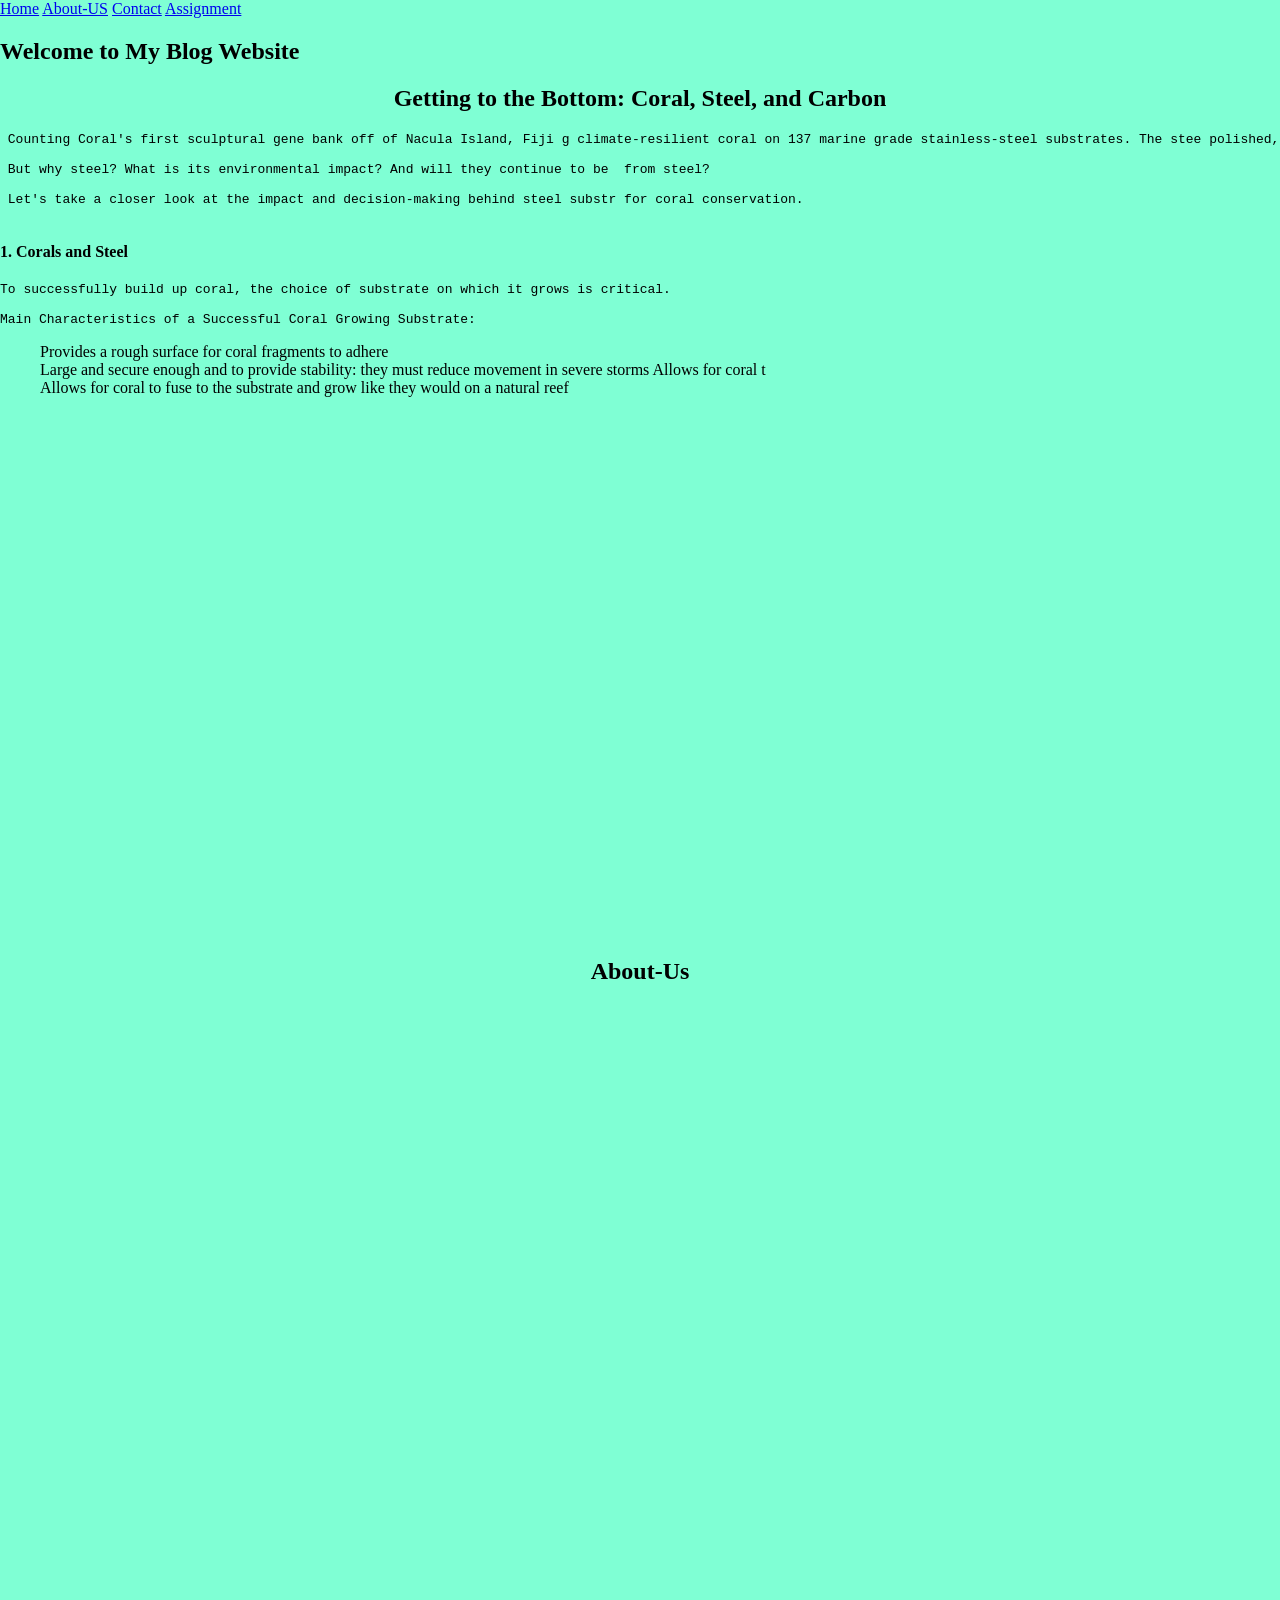
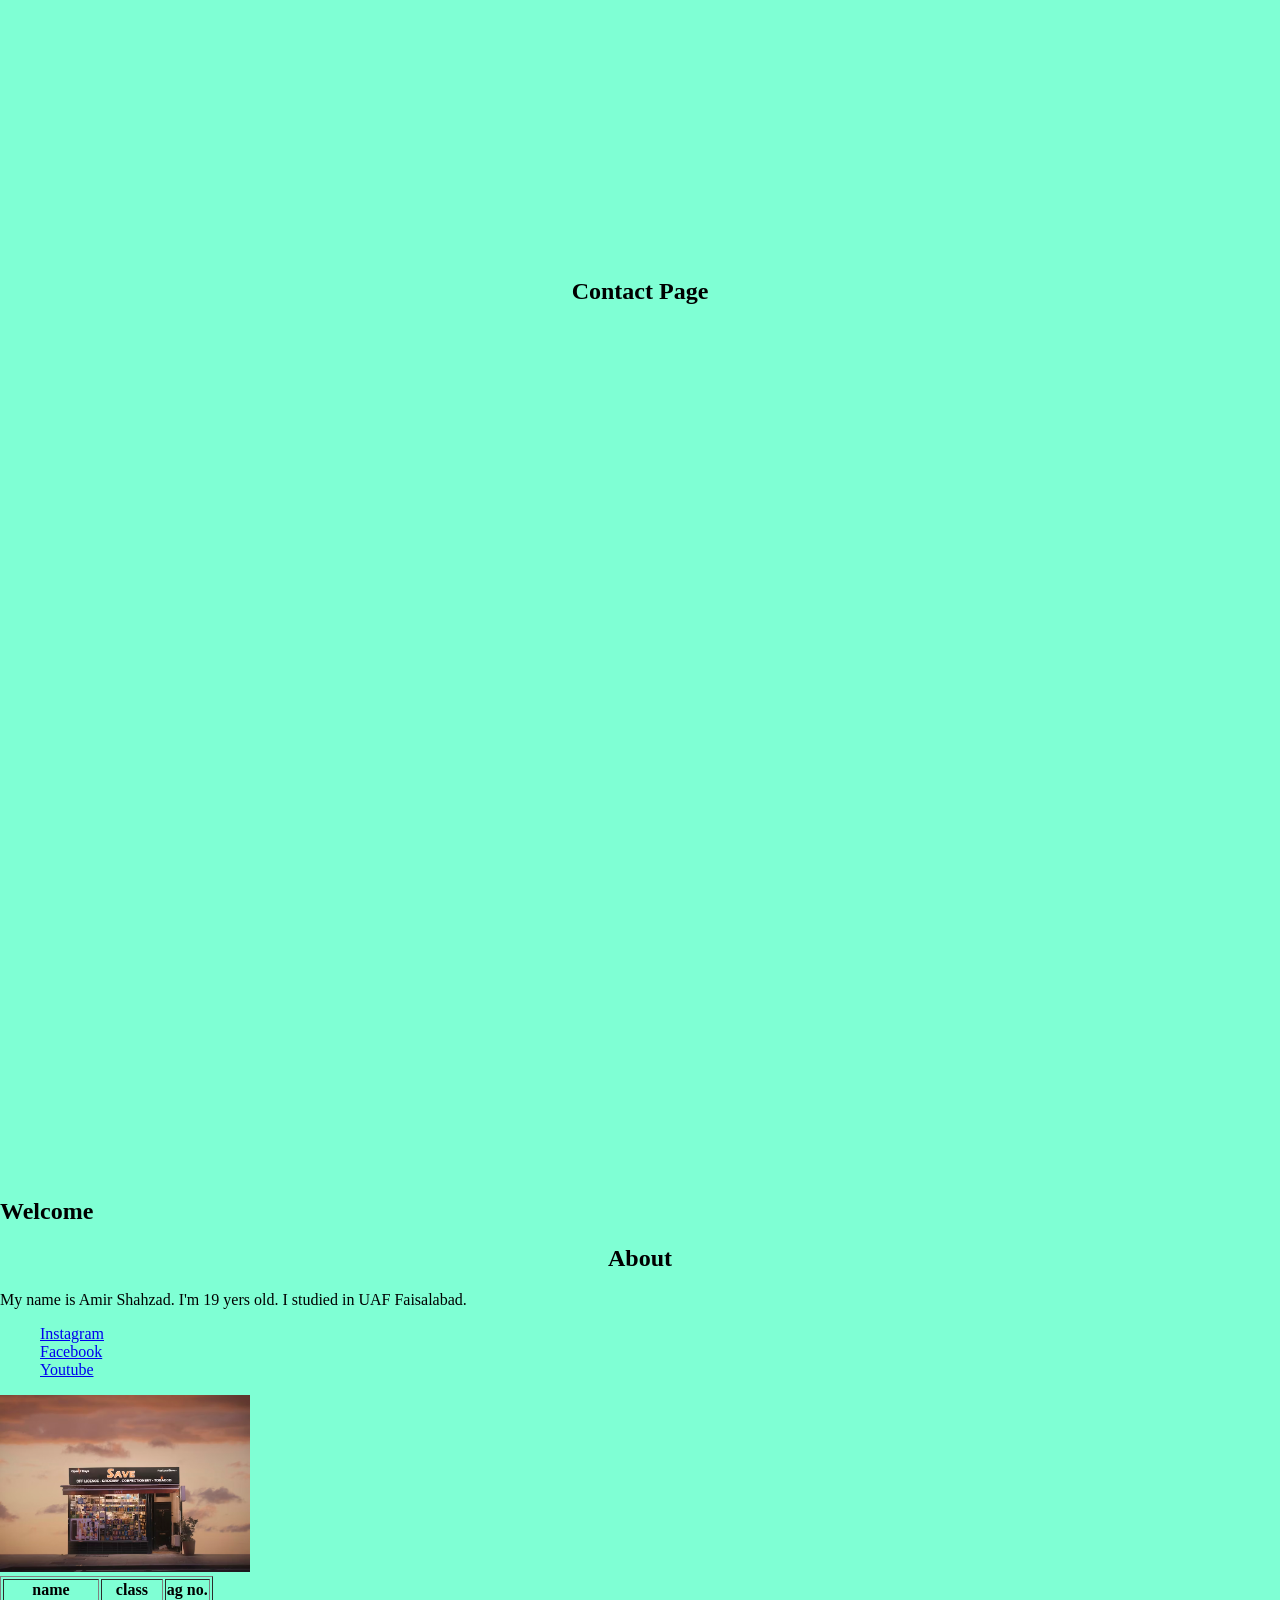
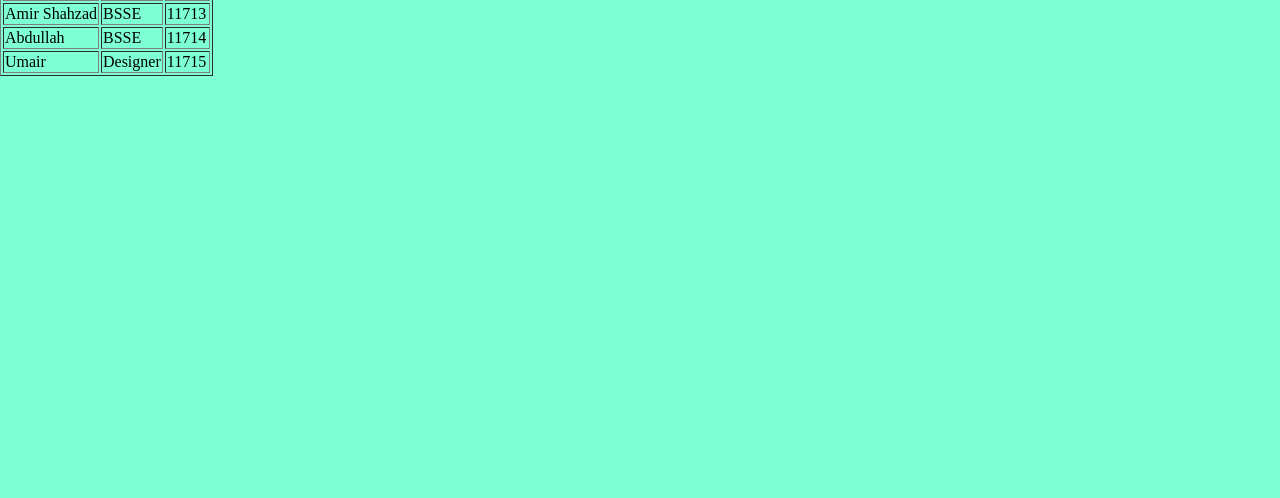
==== index.html @ 7b495699 "Box-Model Sizzing Concept" ====
<!DOCTYPE html>
<html lang="en">

<head>
    <meta charset="UTF-8">
    <meta name="viewport" content="width=device-width, initial-scale=1.0">
    <style>
        body {
            margin: 0;
            padding: 0;
            background-color: aquamarine;
        }

        section {
            height: 100vh;
        }

        h2 {
            text-align: center;
        }

        .navigation a {
            justify-content: space-between;
        }

        /*============= SCETION ASSIGNMENT PAGE ==============*/

        ul li{
            list-style: none;
        }

        .section-di{
            background-color: azure;
            display: flex;
            /* width: 220px; */
        }

        .section-di div{
            margin: 20px;
            background-color: olivedrab;
            height: 100px;
            padding: 30px;
            border: 2px solid black;
            border-radius: 20px;
            font-family: sans-serif;
            color: aliceblue;
        }
    </style>
    <title>Demo Website</title>
</head>

<body>
    <header>
        <nav class="navigation">
            <a href="#home">Home</a>
            <a href="#about">About-US</a>
            <a href="#contact">Contact</a>
            <a href="#assignment">Assignment</a>
        </nav>
    </header>

    <main>
        <section id="home">
            <h1>Welcome to My Blog Website</h1>
            <article>
                <h2>Getting to the Bottom: Coral, Steel, and Carbon</h2>
                <pre>
 Counting Coral's first sculptural gene bank off of Nacula Island, Fiji g climate-resilient coral on 137 marine grade stainless-steel substrates. The stee polished, etched, and scuffed to allow seaweed, algae, and sponges to attach to surface in order to provide the food source and shelter for growing coral and coral ecosystem.

 But why steel? What is its environmental impact? And will they continue to be  from steel?

 Let's take a closer look at the impact and decision-making behind steel substr for coral conservation.
                </pre>

                <h4>1. Corals and Steel</h4>
                <pre>
To successfully build up coral, the choice of substrate on which it grows is critical. 

Main Characteristics of a Successful Coral Growing Substrate:
</pre>
                <ul>
                    <li>Provides a rough surface for coral fragments to adhere</li>
                    <li>Large and secure enough and to provide stability: they must reduce movement in severe storms

                        Allows for coral t</li>
                    <li>Allows for coral to fuse to the substrate and grow like they would on a natural reef</li>
                </ul>
            </article>
        </section>

        <section id="about">
            <h2>About-Us</h2>
        </section>

        <section id="contact">
            <h2>Contact Page</h2>
        </section>

        <section id="assignment">
            <h1>Welcome</h1>
            <h2>About</h2>
            <p>My name is Amir Shahzad. I'm 19 yers old. I studied in UAF Faisalabad.</p>

            <ul>
                <li><a href="https://www.instagram.com/?hl=en">Instagram</a></li>
                <li><a href="https://www.facebook.com/?hl=en">Facebook</a></li>
                <li> <a href="https://www.youtube.com/?hl=en">Youtube</a></li>
            </ul>

            <img width="250px" src="Pic.png" alt="image">

            <a href="https://www.w3school.com/?hl=en"></a>

            <table border="1">
                <tr>
                    <th>name</th>
                    <th>class</th>
                    <th>ag no.</th>
                </tr>
                <tr>
                    <td>Amir Shahzad</td>
                    <td>BSSE</td>
                    <td>11713</td>
                </tr>
                <tr>
                    <td>Abdullah</td>
                    <td>BSSE</td>
                    <td>11714</td>
                </tr>
                <tr>
                    <td>Umair</td>
                    <td>Designer</td>
                    <td>11715</td>
                </tr>

            </table>
        </section>
    </main>

</body>

</html>
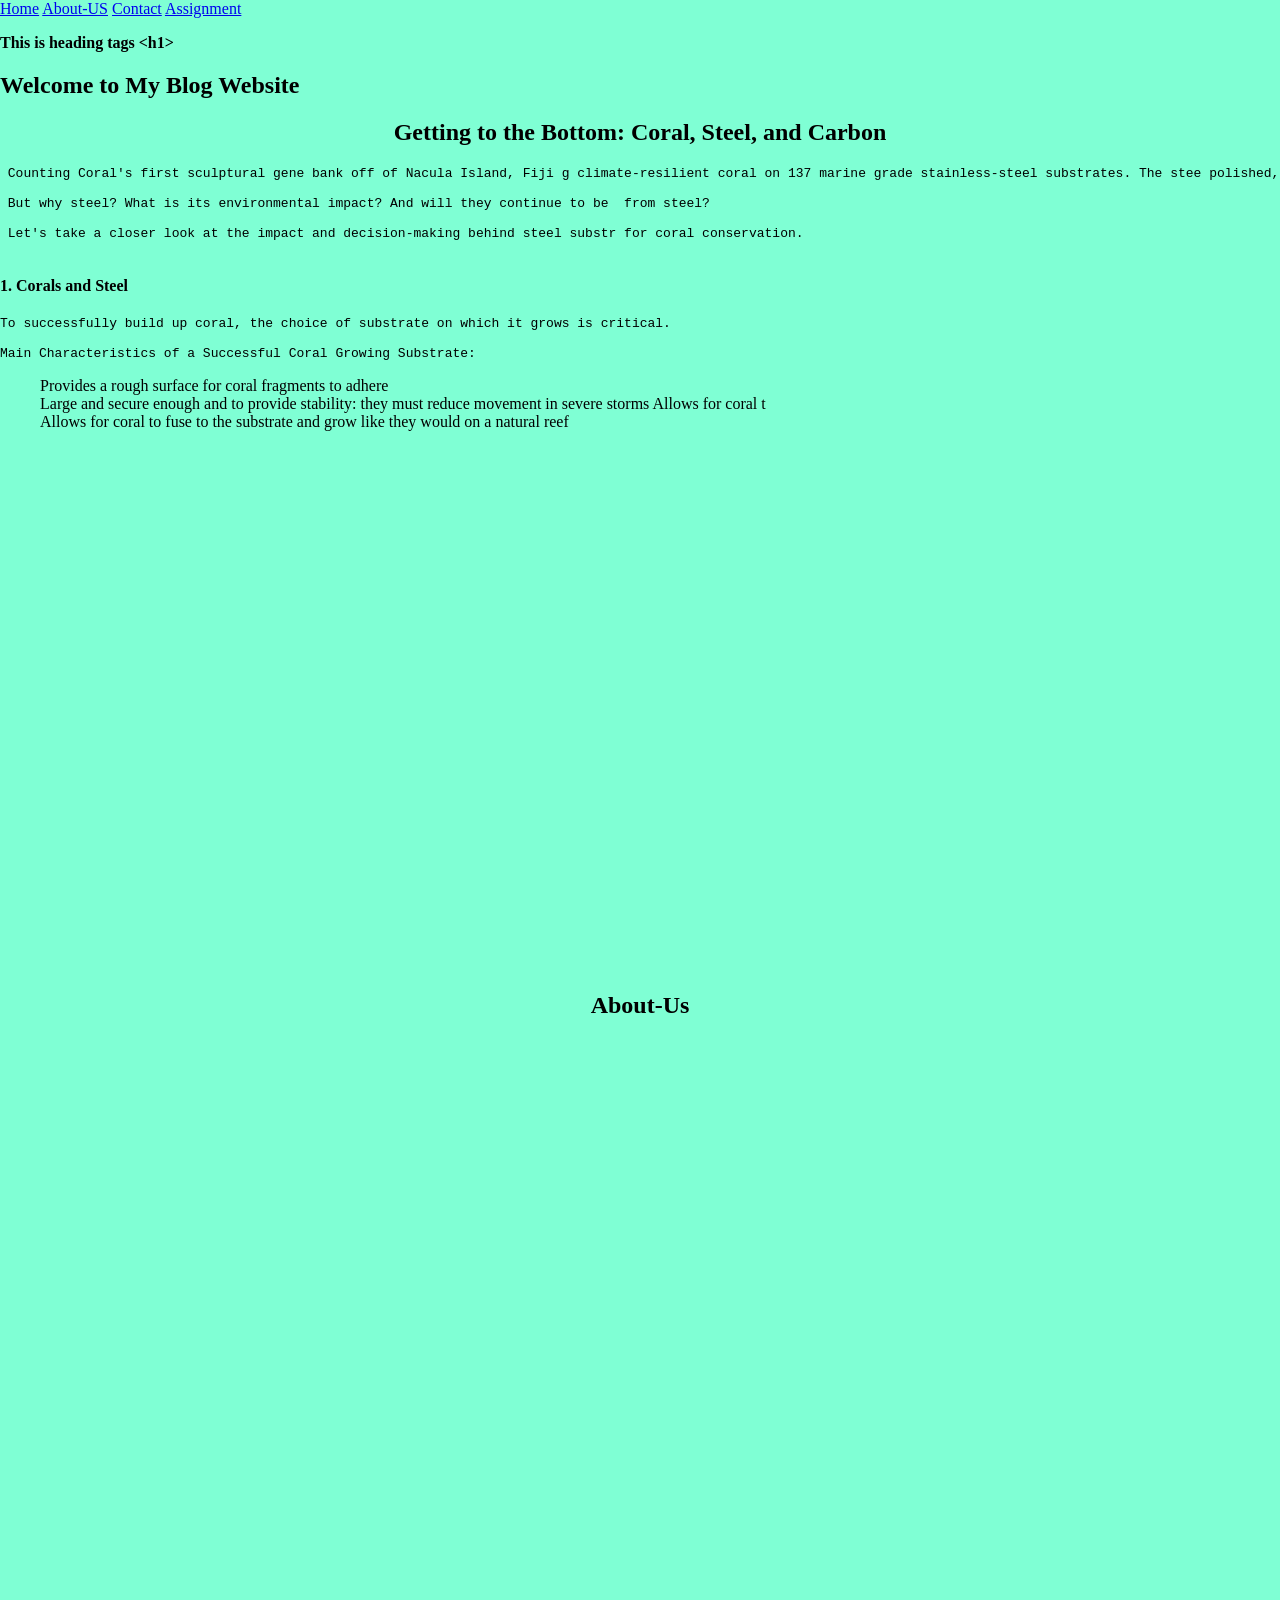
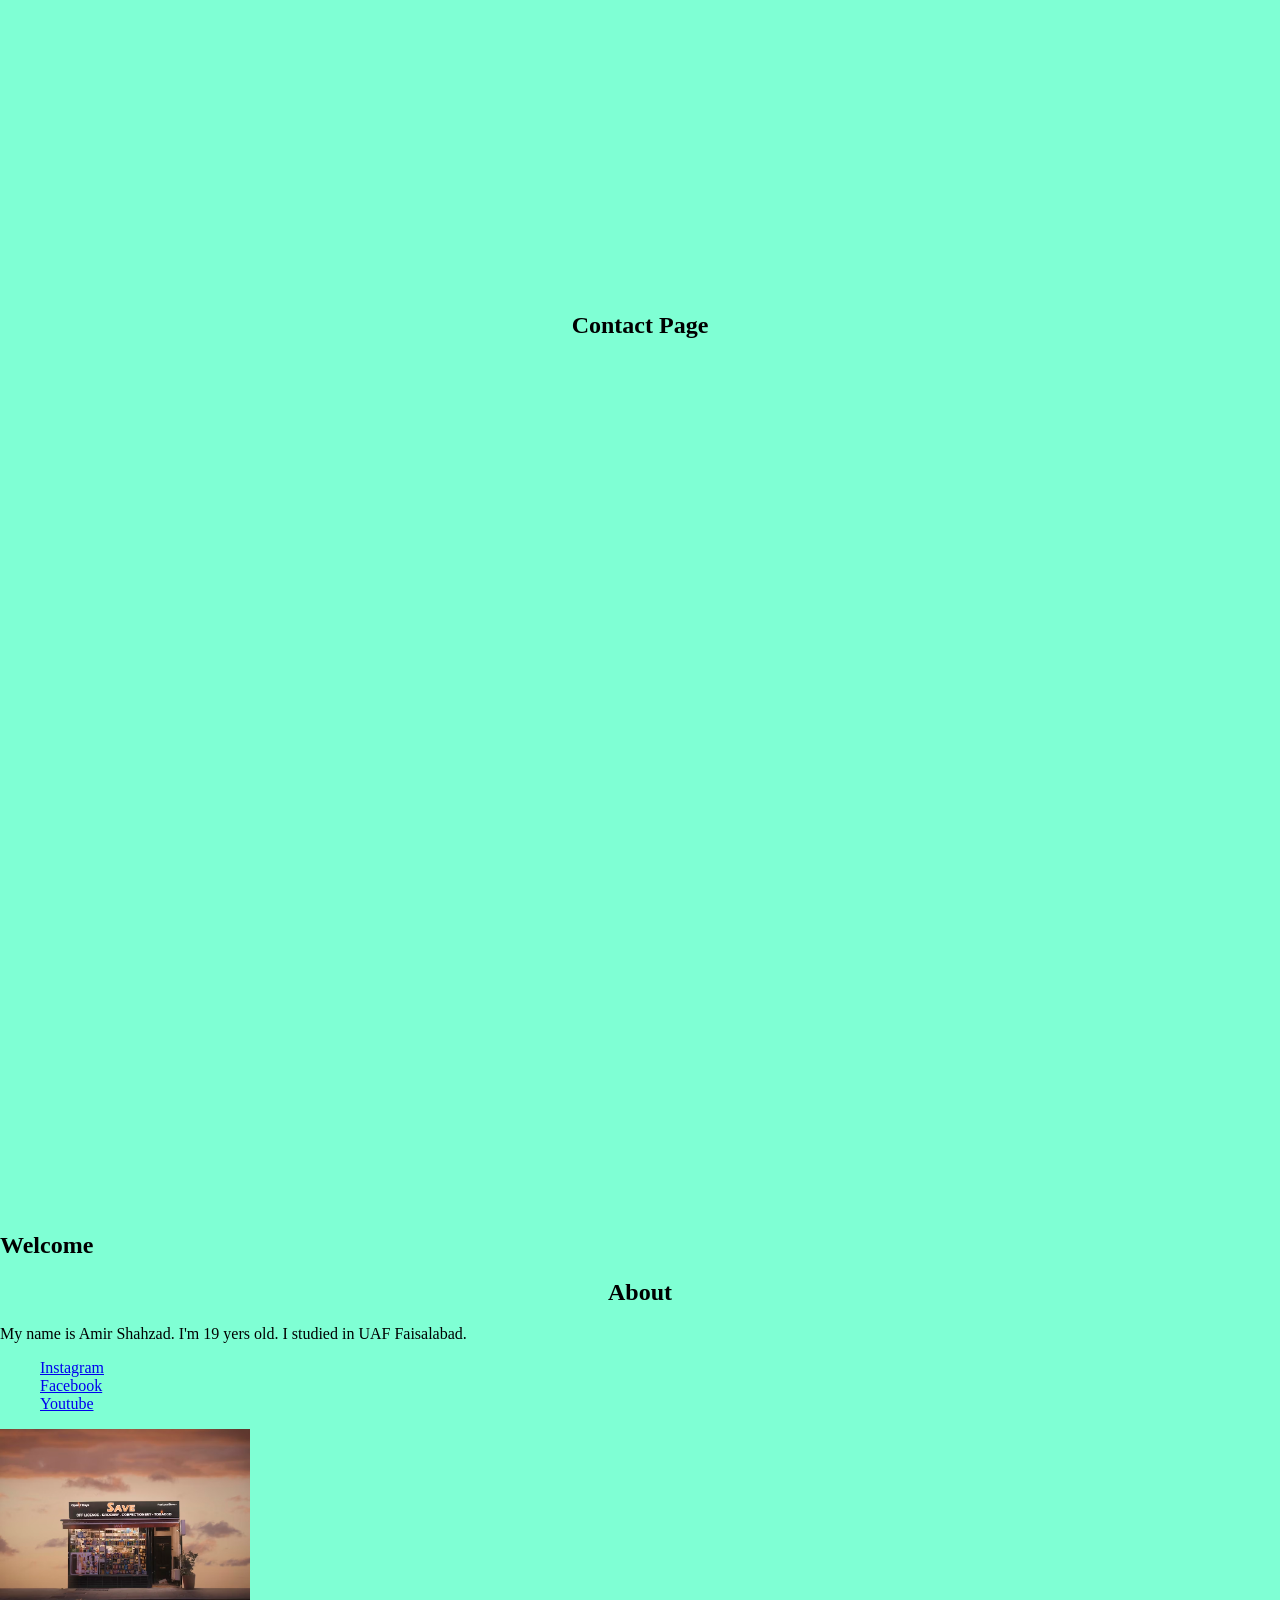
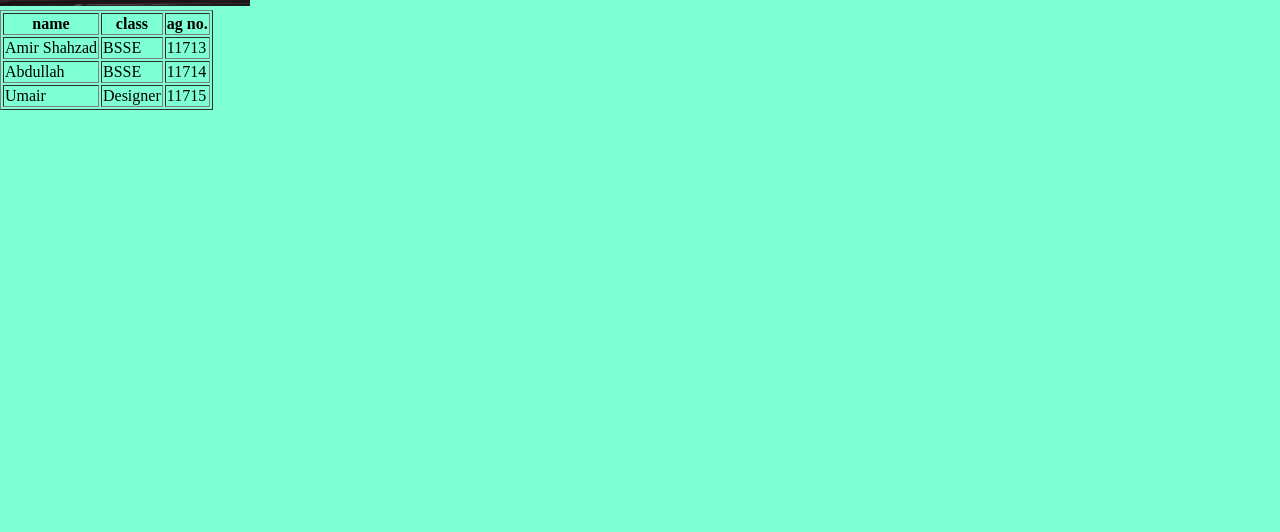
==== commit 24148fbd: "Heading Change" ====
--- a/index.html
+++ b/index.html
@@ -60,6 +60,7 @@
     </header>
 
     <main>
+        <p><strong>This is heading tags &lth1&gt </strong></p>
         <section id="home">
             <h1>Welcome to My Blog Website</h1>
             <article>
